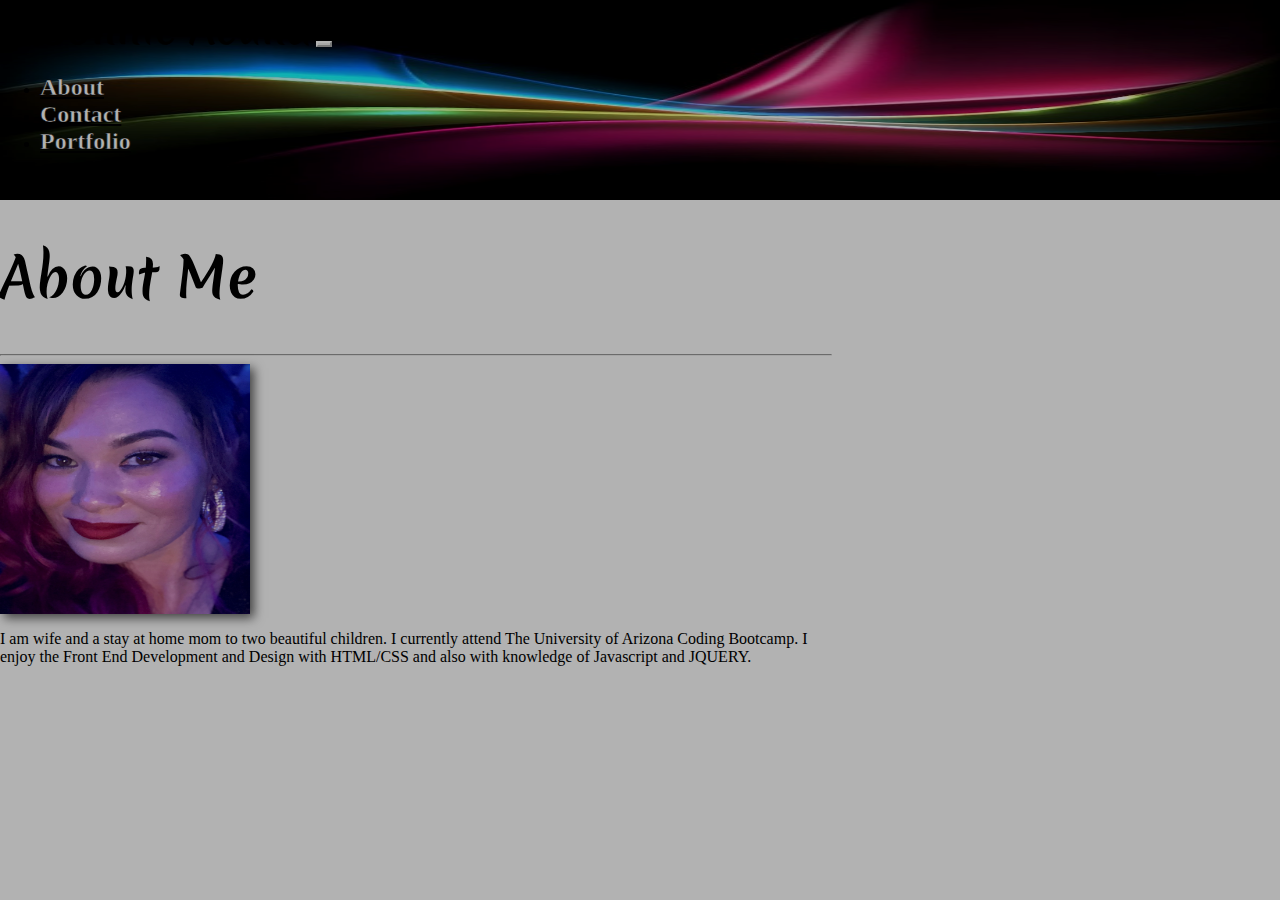
==== index.html @ 3dc75b96 "updatedportfolio" ====
<!DOCTYPE <!DOCTYPE html>
<html lang="en">

<head>
    <meta charset="utf-8">
    <meta name="viewport" content="width=device-width, initial-scale=1, shrink-to-fit=no">

    <title>Basic-Portfolio</title>
    <link href="https://fonts.googleapis.com/css?family=Merienda" rel="stylesheet">
    <link rel="stylesheet" href="https://stackpath.bootstrapcdn.com/bootstrap/4.1.3/css/bootstrap.min.css" integrity="sha384-MCw98/SFnGE8fJT3GXwEOngsV7Zt27NXFoaoApmYm81iuXoPkFOJwJ8ERdknLPMO"
        crossorigin="anonymous">
    <link rel="stylesheet" type="text/css" href="assets/css/style.css" />
</head>

<body>

    <nav class="navbar navbar-expand-lg navbar-static-top">
        <span class="navbar-brand text-center text-light mb-0 z1">Bonnie Acuña</span>
        <button class="navbar-toggler custom-toggler z1" type="button" data-toggle="collapse" data-target="#navbarSupportedContent"
            aria-controls="navbarSupportedContent" aria-expanded="false" aria-label="Toggle navigation">
            <span class="navbar-toggler-icon"></span>
        </button>
        <div class="collapse navbar-collapse z1" id="navbarSupportedContent">
            <ul class="nav navbar-nav navbar-right ml-auto">
                <li class="nav-item">
                    <a class="nav-link" href="index.html">About</a>
                </li>
                <li class="nav-item">
                    <a class="nav-link" href="contact.html">Contact</a>
                </li>
                <li class="nav-item">
                    <a class="nav-link mr-5" href="portfolio.html">Portfolio</a>
                </li>
            </ul>
        </div>
    </nav>

    <div class="container mt-3">
        <div class="row">
            <div class="col-md-12">
                <div class="page-header mt-3 mb-2 text-center">
                    <h1>About Me</h1>
                    <hr>
                </div>
            </div>
        </div>

        <div class="row">
            <div class="col-md-12 mt-4 mb-4 text-center">   
                    <img src="assets/images/IMG_0057.jpg" class="picture mx-auto d-block" alt="photo">
            </div>
        </div>
            <div class="row">
                <div class="col-md-12 pl-5 mb-4">
                    <p>
                        I am wife and a stay at home mom to two beautiful children.
                        I currently attend The University of Arizona Coding Bootcamp.
                        I enjoy the Front End Development and Design with HTML/CSS and also
                        with knowledge of Javascript and JQUERY.
                    </p>
                </div>
            </div>
    </div>






    <script src="https://code.jquery.com/jquery-3.3.1.slim.min.js" integrity="sha384-q8i/X+965DzO0rT7abK41JStQIAqVgRVzpbzo5smXKp4YfRvH+8abtTE1Pi6jizo"
        crossorigin="anonymous"></script>
    <script src="https://cdnjs.cloudflare.com/ajax/libs/popper.js/1.14.3/umd/popper.min.js" integrity="sha384-ZMP7rVo3mIykV+2+9J3UJ46jBk0WLaUAdn689aCwoqbBJiSnjAK/l8WvCWPIPm49"
        crossorigin="anonymous"></script>
    <script src="https://stackpath.bootstrapcdn.com/bootstrap/4.1.3/js/bootstrap.min.js" integrity="sha384-ChfqqxuZUCnJSK3+MXmPNIyE6ZbWh2IMqE241rYiqJxyMiZ6OW/JmZQ5stwEULTy"
        crossorigin="anonymous"></script>


</body>

</html>
---- assets/css/style.css ----
* {
  -webkit-box-sizing: border-box;
          box-sizing: border-box;
}

body {
  margin: 0;
  padding: 0;
  overflow: auto;
}

.navbar {
  background-image: url("../images/colorfulbackground.jpg");
  background-repeat: no-repeat;
  background-size: 100% 100%;
  height: 200px;
  padding: 0;
}

.navbar::before {
  content: '';
  position: absolute;
  top: 0;
  right: 0;
  bottom: 0;
  left: 0;
  background: #000000;
  z-index: 0;
  opacity: 0.3;
}

.z1 {
  z-index: 1;
}

a.nav-link {
  color: white;
  font-size: 24px;
  -webkit-text-stroke: 0.5px black;
  font-weight: bold;
}

a.nav-link:hover {
  color: gray;
}

.navbar-brand {
  font-size: 40px;
  font-family: "Merienda", cursive;
  -webkit-text-stroke: 0.5px black;
  margin-left: 40px;
}

.custom-toggler.navbar-toggler {
  border-color: white;
}

.custom-toggler .navbar-toggler-icon {
  background-image: url("data:image/svg+xml;charset=utf8,%3Csvg viewBox='0 0 32 32' xmlns='http://www.w3.org/2000/svg'%3E%3Cpath stroke='rgba(255,102,203, 0.7)' stroke-width='2' stroke-linecap='round' stroke-miterlimit='10' d='M4 8h24M4 16h24M4 24h24'/%3E%3C/svg%3E");
}

h1 {
  font-family: "Merienda", cursive;
  font-size: 55px;
}

.picture {
  width: 250px;
  height: 250px;
  -webkit-box-shadow: 4px 4px 10px #5e5e5e;
          box-shadow: 4px 4px 10px #5e5e5e;
}

.card {
  -webkit-box-shadow: 4px 4px 10px #5e5e5e;
          box-shadow: 4px 4px 10px #5e5e5e;
  opacity: 1;
  display: block;
  width: 100%;
  height: auto;
  -webkit-transition: .5s ease;
  transition: .5s ease;
  -webkit-backface-visibility: hidden;
          backface-visibility: hidden;
}

.card-img-top {
  width: 100%;
  height: 157px;
  background-position: 50% 50%;
  background-repeat: no-repeat;
  background-size: cover;
}

label {
  font-size: 24px;
}

.container {
  width: 65%;
  background-color: white;
}

p {
  font-size: 16px;
}

.github {
  margin-left: 20px;
}

.contact {
  width: 65%;
}

.btn {
  background-color: black;
}
/*# sourceMappingURL=style.css.map */
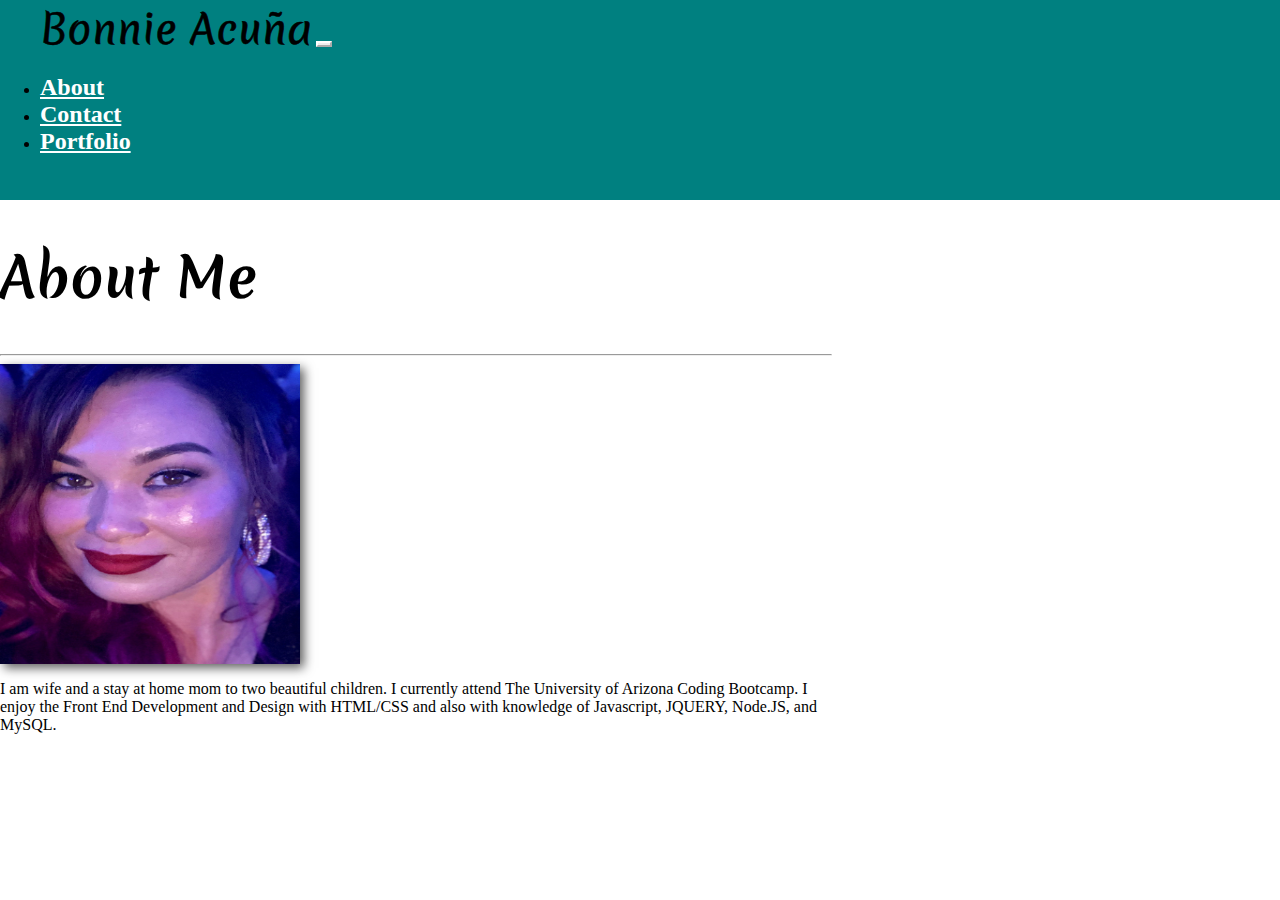
==== commit f79ff520: "style and portfolio page" ====
--- a/index.html
+++ b/index.html
@@ -56,7 +56,7 @@
                         I am wife and a stay at home mom to two beautiful children.
                         I currently attend The University of Arizona Coding Bootcamp.
                         I enjoy the Front End Development and Design with HTML/CSS and also
-                        with knowledge of Javascript and JQUERY.
+                        with knowledge of Javascript, JQUERY, Node.JS, and MySQL.
                     </p>
                 </div>
             </div>
--- a/assets/css/style.css
+++ b/assets/css/style.css
@@ -10,33 +10,23 @@
 }
 
 .navbar {
-  background-image: url("../images/colorfulbackground.jpg");
-  background-repeat: no-repeat;
-  background-size: 100% 100%;
+  background-color: teal;
   height: 200px;
   padding: 0;
 }
 
-.navbar::before {
-  content: '';
-  position: absolute;
-  top: 0;
-  right: 0;
-  bottom: 0;
-  left: 0;
-  background: #000000;
-  z-index: 0;
-  opacity: 0.3;
+.nametitle {
+  color: white;
 }
 
-.z1 {
-  z-index: 1;
+a.nametitle:hover {
+  color: gray;
+  text-decoration: none;
 }
 
 a.nav-link {
   color: white;
   font-size: 24px;
-  -webkit-text-stroke: 0.5px black;
   font-weight: bold;
 }
 
@@ -65,8 +55,8 @@
 }
 
 .picture {
-  width: 250px;
-  height: 250px;
+  width: 300px;
+  height: 300px;
   -webkit-box-shadow: 4px 4px 10px #5e5e5e;
           box-shadow: 4px 4px 10px #5e5e5e;
 }
